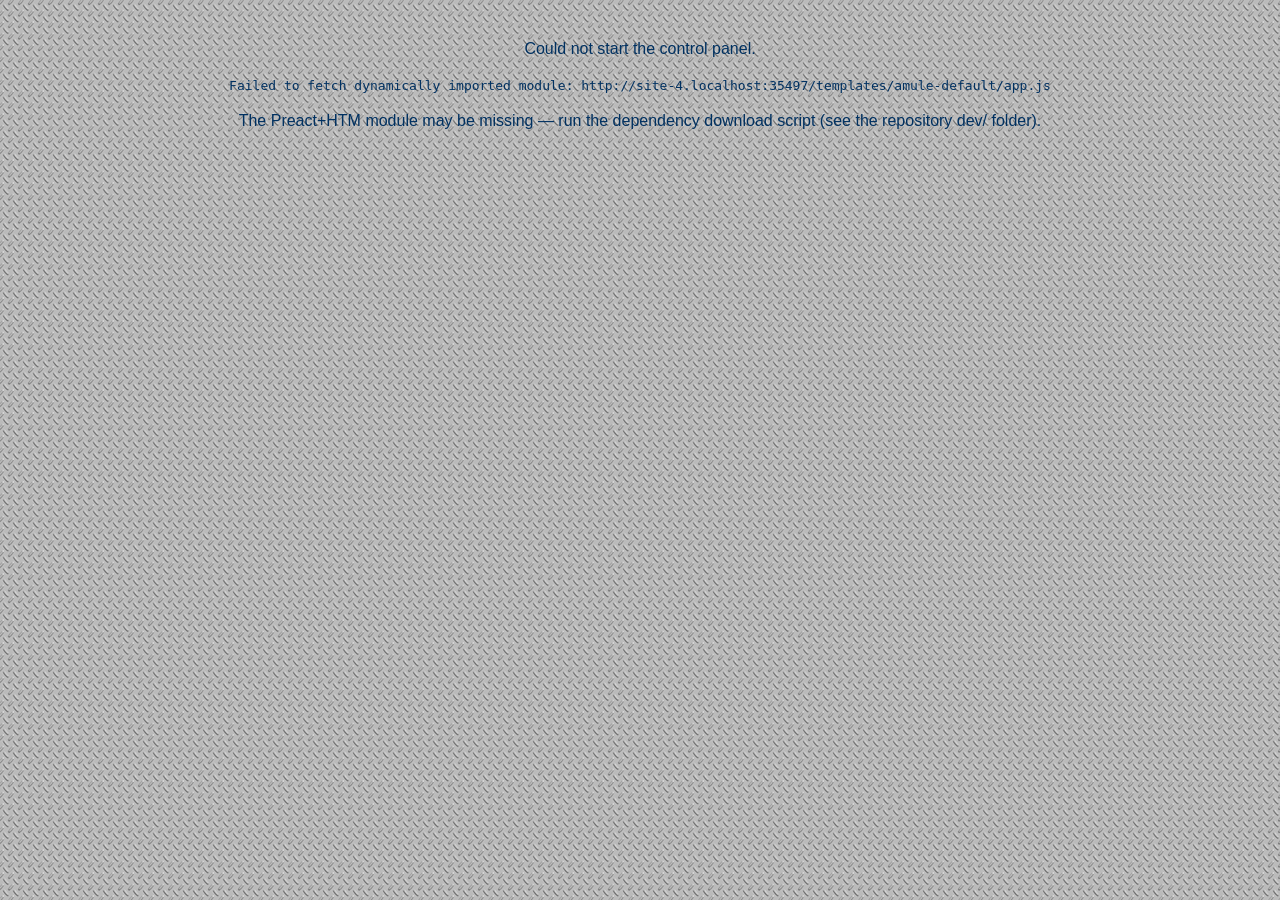
==== templates/amule-default/index.html @ 77f38e01 "Add amule-default template: the classic stock look on the shared API Faithful reproduction of aMule'" ====
<!DOCTYPE html>
<!--
  SPDX-License-Identifier: GPL-3.0-or-later
  Copyright (C) 2026 atallo (https://github.com/atallo/amuleweb-templates)
-->
<html lang="en">
<head>
	<meta charset="UTF-8" />
	<meta name="viewport" content="width=device-width, initial-scale=1" />
	<title>aMule control panel</title>
	<link rel="icon" href="favicon.ico" />
	<link rel="stylesheet" href="app.css" />
</head>
<body>
	<div id="app">
		<div id="boot" style="padding:40px;text-align:center;color:#003161;font-family:Helvetica,Arial,sans-serif">
			<noscript>This control panel requires JavaScript.</noscript>
			<span id="boot-msg">Loading…</span>
		</div>
	</div>
	<script type="module">
		import('./app.js').catch((err) => {
			const el = document.getElementById('boot-msg');
			if (el) {
				el.innerHTML =
					'Could not start the control panel.<br><br><code>' +
					(err && err.message ? err.message : err) + '</code><br><br>' +
					'The Preact+HTM module may be missing — run the dependency ' +
					'download script (see the repository dev/ folder).';
			}
		});
	</script>
</body>
</html>
---- templates/amule-default/app.css ----
/*
 * SPDX-License-Identifier: GPL-3.0-or-later
 * Copyright (C) 2026 atallo (https://github.com/atallo/amuleweb-templates)
 *
 * app.css -- "amule-default": faithful reproduction of aMule's stock web
 * template look (colors, typography and framed layout transcribed from the
 * original pages' inline styles and style.css), driven by the shared JSON
 * API instead of server-side rendering. A few media queries at the end add
 * phone usability without altering the desktop appearance.
 */

html, body { margin: 0; padding: 0; min-height: 100%; }
body {
	background: url(fond.gif);
	font-family: Helvetica, Arial, sans-serif;
}

/* ------------------------------------------------------------------ */
/* Original element styles (verbatim from the stock template)         */
/* ------------------------------------------------------------------ */

caption {
	font-family: Helvetica;
	font-size: 18px;
	font-weight: bold;
	color: #003161;
}
th {
	font-family: Helvetica;
	font-size: 14px;
	font-weight: bold;
	color: #003161;
	padding: 0 5px;
}
a:link, a:active, a:visited { color: #003161; text-decoration: none; }
a:hover { color: #c0c0c0; text-decoration: underline; }
td { font-family: Helvetica; font-size: 12px; font-weight: normal; }
label { font-family: "trebuchet ms", sans-serif; font-size: 12px; font-weight: bold; }
input {
	border: 1px solid #003161;
	background-color: white;
	font-family: "trebuchet ms", sans-serif;
	font-size: 12px;
	color: #003161;
}
select, option { background-color: white; font-size: 12px; color: #003161; }
textarea {
	border: 1px solid #003161;
	background-color: #90B6DB;
	font-family: "trebuchet ms", sans-serif;
	font-size: 12px;
	color: white;
}

.texte {
	font-family: Helvetica;
	font-size: 12px;
	font-weight: normal;
	overflow: hidden;
	white-space: nowrap;
	text-overflow: ellipsis;
	word-break: break-all;
	word-wrap: break-word;
	padding: 0 3px;
}
.texte-full-name { max-width: 0; width: 45%; }
.texte-full-name-upload { width: 55%; }
.texteinv { font-family: Helvetica; font-size: 12px; font-weight: bold; color: white; }
.totrow { font-size: 12px; color: #908c8c; padding-bottom: 0; }

/* ------------------------------------------------------------------ */
/* Page shell (replaces the original 100%-height table + iframes)     */
/* ------------------------------------------------------------------ */

.page { min-height: 100vh; display: flex; flex-direction: column; }
main.content { flex: 1 1 auto; padding-bottom: 6px; }

.hdr { display: flex; align-items: flex-start; }
.hdr img.logo { width: 143px; height: 64px; display: block; border: 0; flex: none; }
.hdr .band {
	flex: 1 1 auto; min-width: 0; height: 64px;
	background: url(fond_haut.png) repeat-x;
	display: flex; justify-content: flex-end; align-items: flex-start;
}
.hdr .nav { display: flex; }
a.navbtn { display: block; width: 52px; height: 50px; background-repeat: no-repeat; flex: none; }
a.nav-transf   { background-image: url(transf_0.png); }
a.nav-transf:hover   { background-image: url(transf_1.png); }
a.nav-shared   { background-image: url(shared_0.png); }
a.nav-shared:hover   { background-image: url(shared_1.png); }
a.nav-search   { background-image: url(search_0.png); }
a.nav-search:hover   { background-image: url(search_1.png); }
a.nav-edkserv  { background-image: url(edkserv_0.png); }
a.nav-edkserv:hover  { background-image: url(edkserv_1.png); }
a.nav-sheserv  { background-image: url(sheserv_0.png); }
a.nav-sheserv:hover  { background-image: url(sheserv_1.png); }
a.nav-stats    { background-image: url(stats_0.png); }
a.nav-stats:hover    { background-image: url(stats_1.png); }
.hdr img.colsep { display: block; border: 0; }
.hdrlinks { width: 190px; text-align: right; padding: 4px 10px 0 10px; line-height: 1.5; }
.hdrlinks a:link, .hdrlinks a:visited, .hdrlinks a:active { color: #003161; }

.footerbar { display: flex; align-items: center; min-height: 40px; }
.footerbar > div { width: 50%; text-align: center; }

/* toolbar image-buttons */
a.tbtn { display: inline-block; vertical-align: middle; }
a.tbtn img { border: 0; display: block; }
.toolrow td { vertical-align: middle; }

/* sortable header links keep th styling */
th a:link, th a:visited, th a:active { color: #003161; }

/* progress bar (server-rendered PNG; .pfall is the mock/no-libpng fallback) */
img.pimg { width: 200px; height: 20px; border: 0; vertical-align: middle; }
.pfall {
	display: inline-block; width: 200px; height: 20px;
	border: 1px solid #7f7f7f; background: #ffffff; vertical-align: middle;
}
.pfall i { display: block; height: 100%; background: #3366cc; }

/* statistics tree (from stats_tree.php) */
.trigger { cursor: pointer; font-family: Tahoma; font-size: small; }
.branch { display: block; margin-left: 16px; font-family: Tahoma; font-size: small; }
.tree-wrap { background: #ffffff; }
.tree-wrap img { border: 0; vertical-align: middle; margin-right: 2px; }

/* log boxes (replace the original iframes) */
pre.logpre {
	background: #ffffff; color: #000000;
	font-family: "Courier New", monospace; font-size: small;
	white-space: pre-wrap; word-break: break-word;
	margin: 0; padding: 4px; border: 0;
	height: 400px; overflow: auto;
}
pre.logpre.small { height: 200px; }

/* guest notice */
.guestmsg { font-weight: bold; font-size: 12px; }

/* ------------------------------------------------------------------ */
/* Mobile usability (desktop look untouched above 820px)              */
/* ------------------------------------------------------------------ */

.tw { width: 100%; }

@media (max-width: 820px) {
	/* keep the framed box at viewport width; only its white area scrolls */
	.boxframe { table-layout: fixed; width: 100%; }
	.tw { overflow-x: auto; -webkit-overflow-scrolling: touch; }
	.tw > table { min-width: 700px; }
	.hdr { flex-wrap: wrap; }
	.hdr .band { overflow-x: auto; }
	.hdrlinks { width: auto; }
	.footerbar { flex-direction: column; gap: 4px; padding: 6px 0; }
	.footerbar > div { width: 100%; }
	.kadcols { display: block; }
	.kadcols > td { display: block; width: 100% !important; }
	img.statimg { width: 100%; max-width: 500px; height: auto; }
}
@media (min-width: 821px) {
	img.statimg { width: 500px; height: 200px; }
}
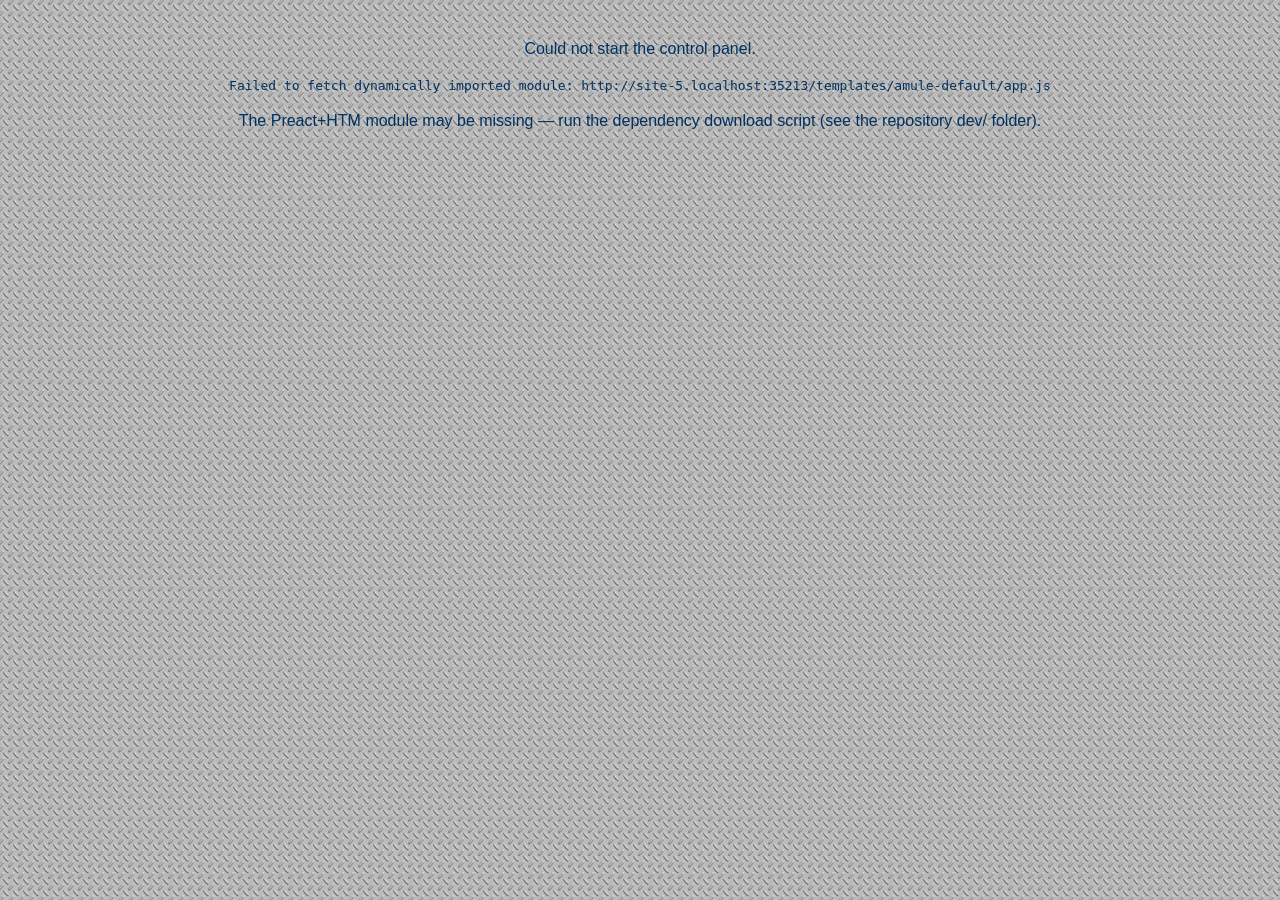
==== commit 9ed455cc: "Docs and release improvements; installable as PWA README: compatibility note (tested with aMule 3.0 " ====
--- a/templates/amule-default/index.html
+++ b/templates/amule-default/index.html
@@ -7,8 +7,10 @@
 <head>
 	<meta charset="UTF-8" />
 	<meta name="viewport" content="width=device-width, initial-scale=1" />
+	<meta name="theme-color" content="#003161" />
 	<title>aMule control panel</title>
 	<link rel="icon" href="favicon.ico" />
+	<link rel="manifest" href="manifest.json" />
 	<link rel="stylesheet" href="app.css" />
 </head>
 <body>
